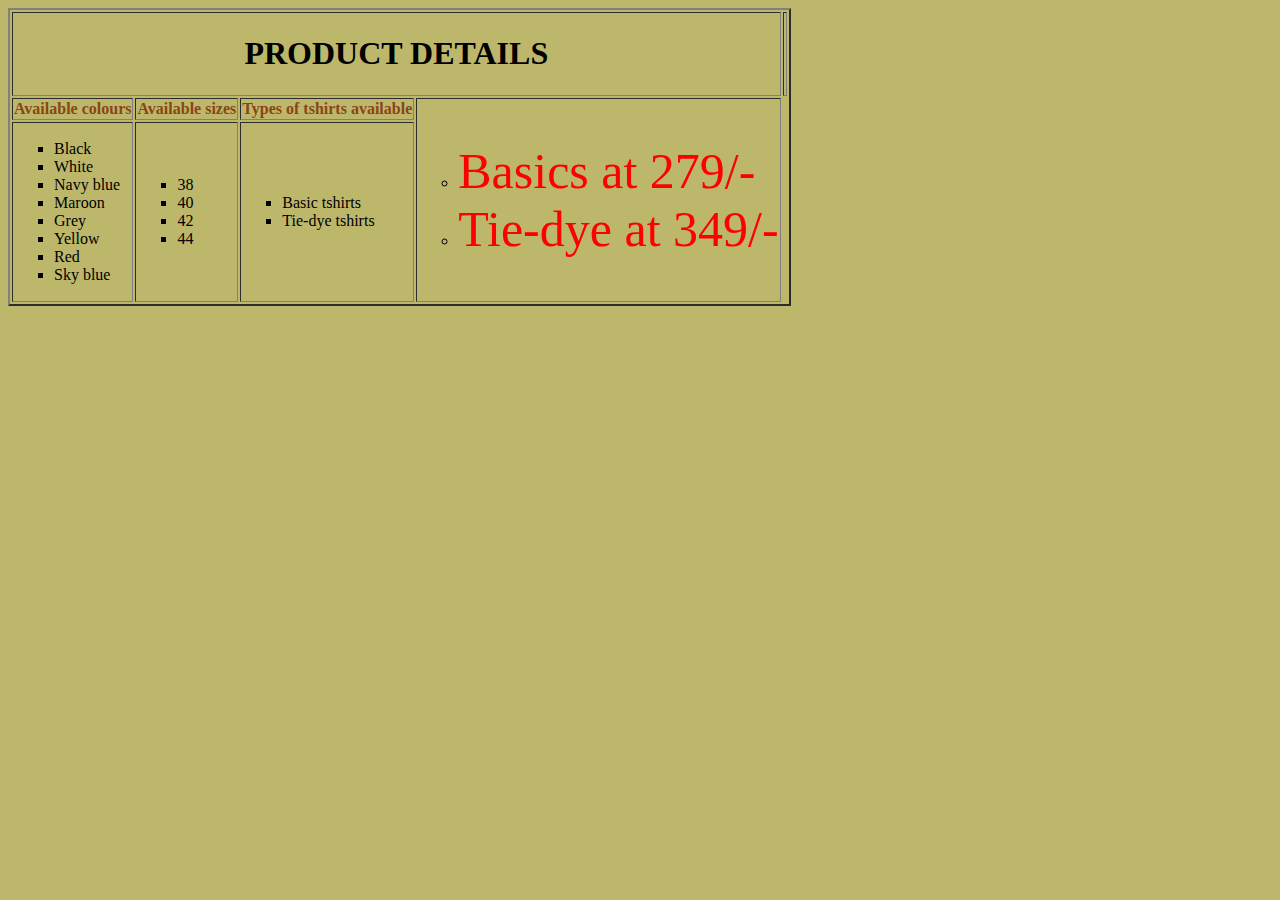
==== details.html @ 1b91fbb1 "Initial coomit" ====
<!doctype html>
<html>
<head><title>Details</title></head>
<style>
body
{
background-color:#bdb76b;
}
span.s1
{
color:#8B4513;
}
h4
{
background-color:white;
}
span.s2
{
color:red;
font-size: 50px;
}
</style>
<body>
<table border="2">
<tr>
<th colspan="4"><h1>PRODUCT DETAILS</h1><th>
</tr>
<tr>
<th><span class="s1">Available colours</span></th>
<th><span class="s1">Available sizes</span></th>
<th><span class="s1">Types of tshirts available</span></th> 
<td rowspan="3"><ul type="circle">
    <li><span class="s2">Basics at 279/-</span></li>
    <li><span class="s2">Tie-dye at 349/-</span></li>
    </ul>
</td>

</tr>
<tr>
<td><ul type="square">
    <li>Black</li>
    <li>White</li>
    <li>Navy blue</li>
    <li>Maroon</li>
    <li>Grey</li>
    <li>Yellow</li>
    <li>Red</li>
    <li>Sky blue</li>
    </ul>
</td>
<td><ul type="square">
    <li>38</li>
    <li>40</li>
    <li>42</li>
    <li>44</li>
    </ul>
</td>
<td><ul type="square">
    <li>Basic tshirts</li>
    <li>Tie-dye tshirts</li>
    </ul>
</td>
</tr>
</table>
</body>
</html>
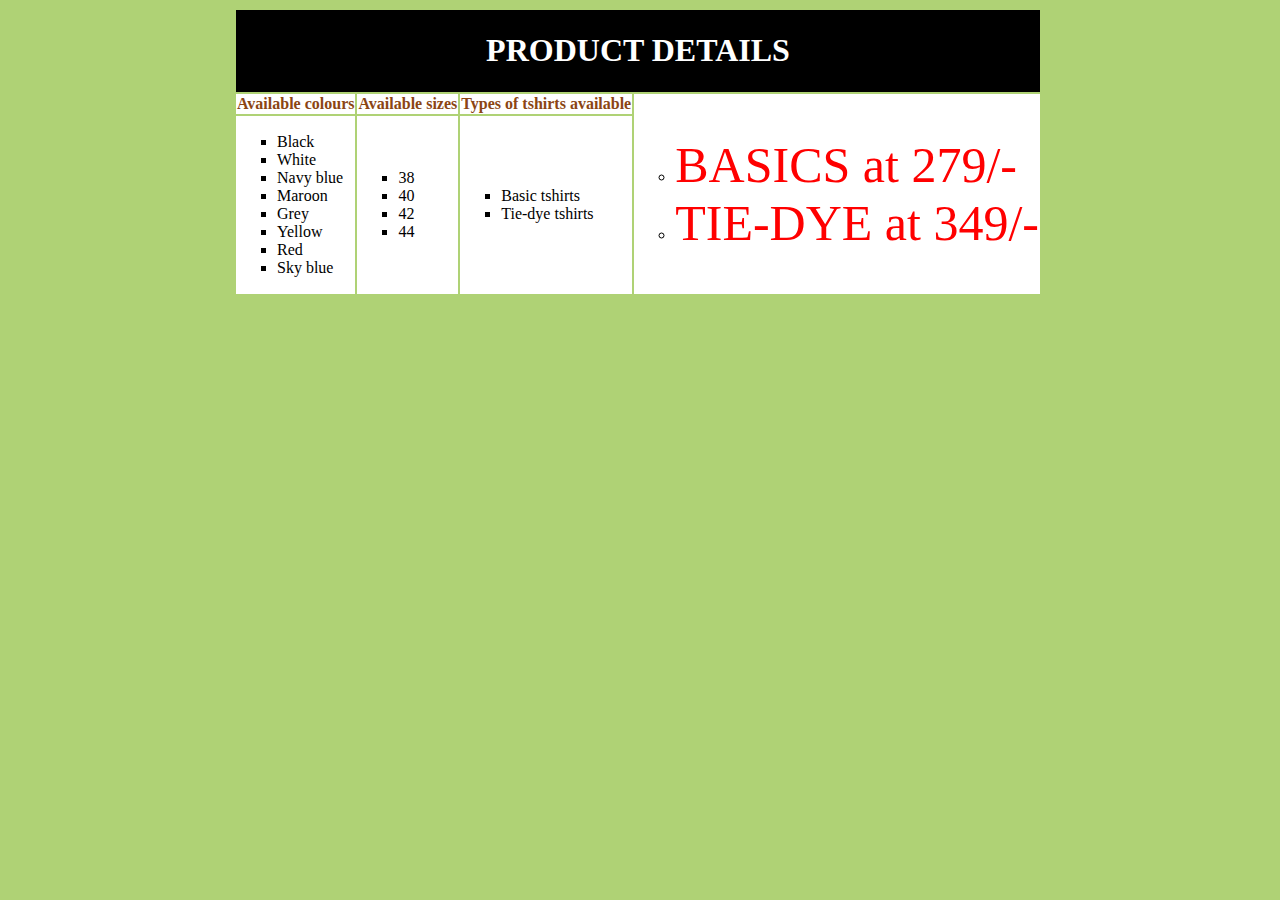
==== commit 7135562f: "Initial commit" ====
--- a/details.html
+++ b/details.html
@@ -4,7 +4,7 @@
 <style>
 body
 {
-background-color:#bdb76b;
+background-color: #AFD275;
 }
 span.s1
 {
@@ -19,25 +19,35 @@
 color:red;
 font-size: 50px;
 }
+table
+{
+margin-left: auto;
+margin-right: auto;
+}
+h1
+{
+color: white;
+background-color: black;
+}
 </style>
 <body>
-<table border="2">
+<table >
 <tr>
-<th colspan="4"><h1>PRODUCT DETAILS</h1><th>
+<th colspan="4" bgcolor="black"><h1>PRODUCT DETAILS</h1><th>
 </tr>
 <tr>
-<th><span class="s1">Available colours</span></th>
-<th><span class="s1">Available sizes</span></th>
-<th><span class="s1">Types of tshirts available</span></th> 
-<td rowspan="3"><ul type="circle">
-    <li><span class="s2">Basics at 279/-</span></li>
-    <li><span class="s2">Tie-dye at 349/-</span></li>
+<th bgcolor="white"><span class="s1">Available colours</span></th>
+<th bgcolor="white"><span class="s1">Available sizes</span></th>
+<th bgcolor="white"><span class="s1">Types of tshirts available</span></th> 
+<td rowspan="3" bgcolor="white"><ul type="circle">
+    <li><span class="s2">BASICS at 279/-</span></li>
+    <li><span class="s2">TIE-DYE at 349/-</span></li>
     </ul>
 </td>
 
 </tr>
 <tr>
-<td><ul type="square">
+<td bgcolor="white"><ul type="square">
     <li>Black</li>
     <li>White</li>
     <li>Navy blue</li>
@@ -48,14 +58,14 @@
     <li>Sky blue</li>
     </ul>
 </td>
-<td><ul type="square">
+<td bgcolor="white"><ul type="square">
     <li>38</li>
     <li>40</li>
     <li>42</li>
     <li>44</li>
     </ul>
 </td>
-<td><ul type="square">
+<td bgcolor="white"><ul type="square">
     <li>Basic tshirts</li>
     <li>Tie-dye tshirts</li>
     </ul>
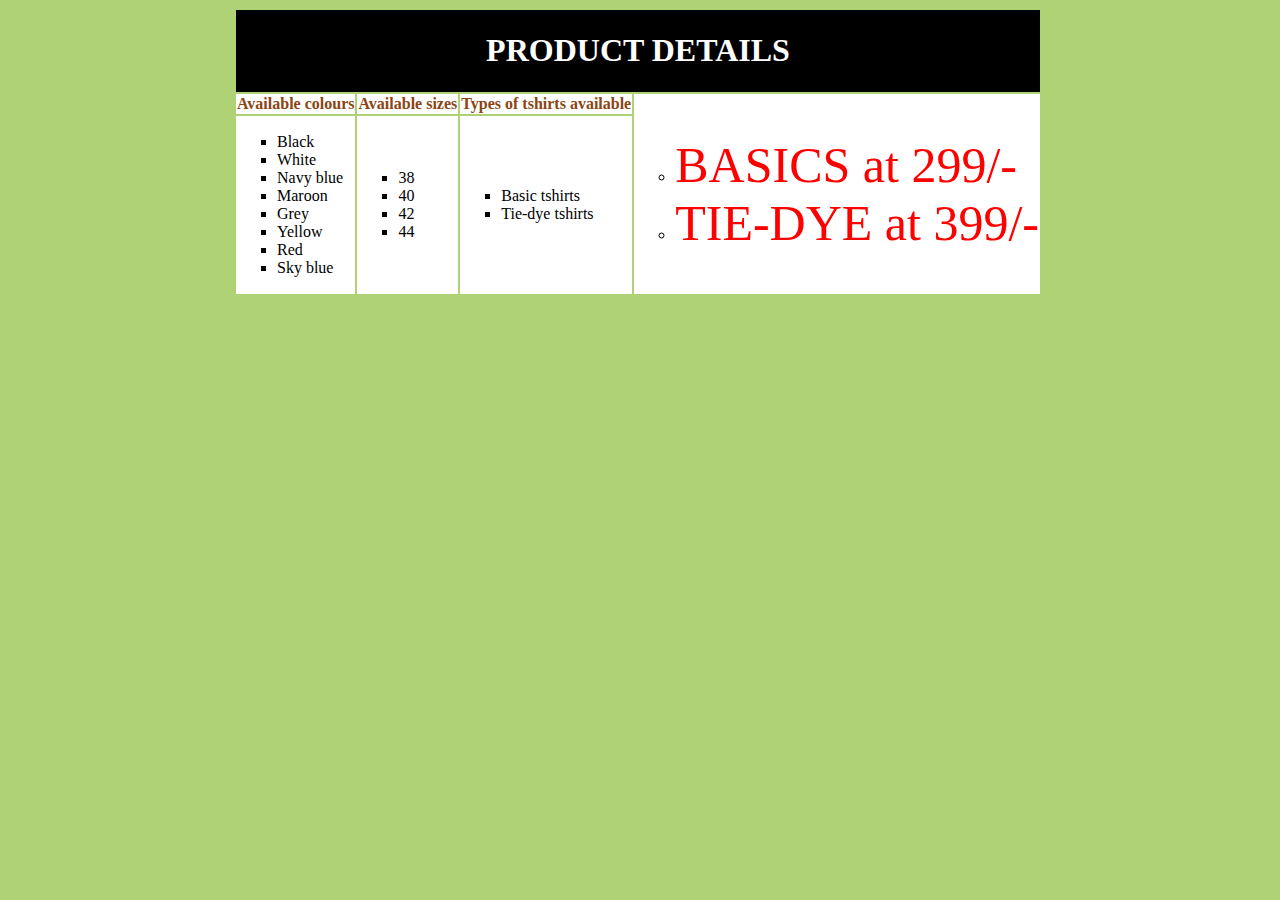
==== commit c0b72eac: "Initial commit" ====
--- a/details.html
+++ b/details.html
@@ -40,8 +40,8 @@
 <th bgcolor="white"><span class="s1">Available sizes</span></th>
 <th bgcolor="white"><span class="s1">Types of tshirts available</span></th> 
 <td rowspan="3" bgcolor="white"><ul type="circle">
-    <li><span class="s2">BASICS at 279/-</span></li>
-    <li><span class="s2">TIE-DYE at 349/-</span></li>
+    <li><span class="s2">BASICS at 299/-</span></li>
+    <li><span class="s2">TIE-DYE at 399/-</span></li>
     </ul>
 </td>
 
